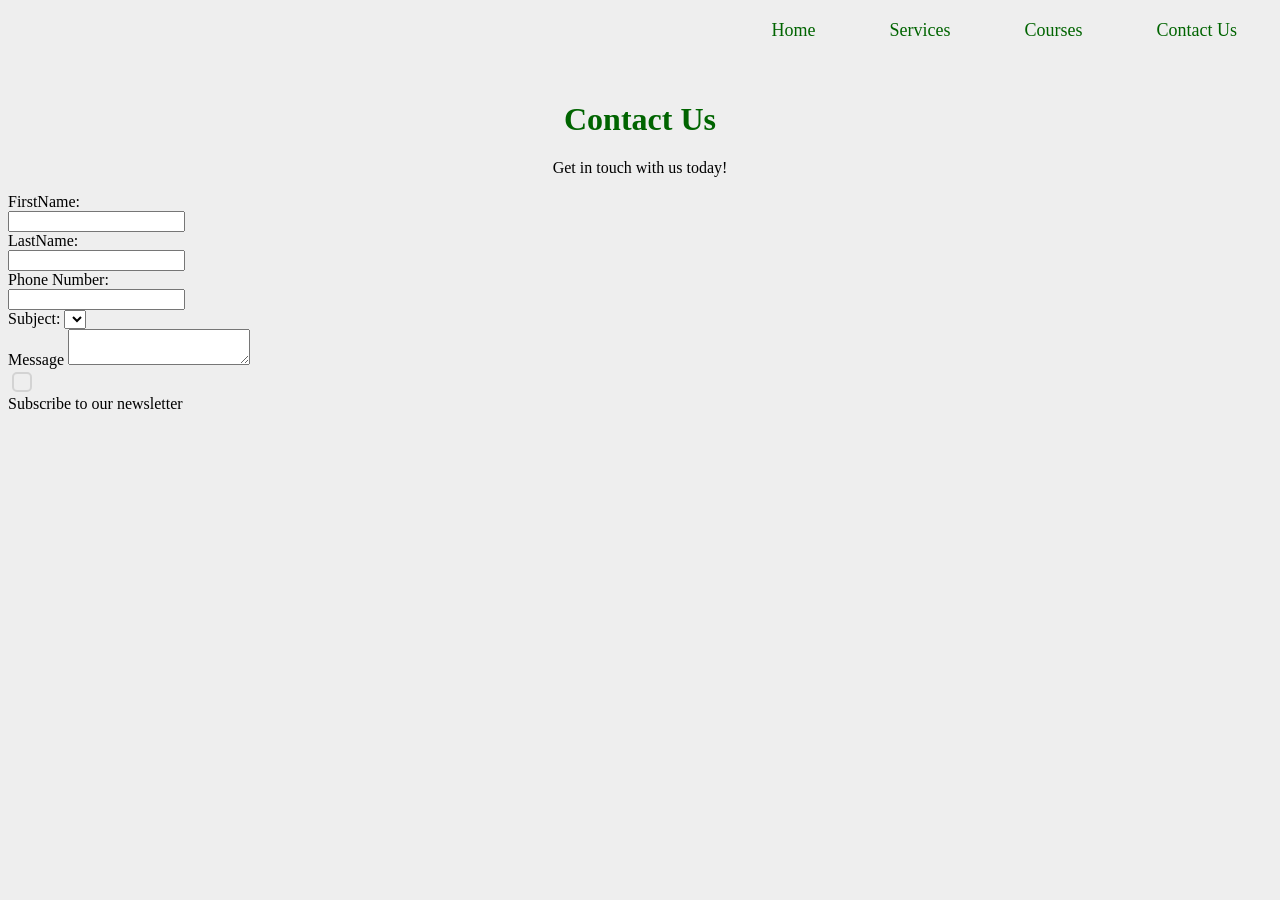
==== contact.html @ 1ac90238 "Fixes a bug issue on the contact page" ====
<!DOCTYPE html>
<html lang="en">
<head>
    <meta charset="UTF-8">
    <meta name="viewport" content="width=device-width, initial-scale=1.0">
    <title>Contact Us</title>
    <link rel="stylesheet" href="styles.css" >
</head>
<body>
   <header class="header-section">
        <nav>
        <a href="index.html">Home</a>
        <a href="services.html">Services</a>
        <a href="courses.html">Courses</a>
        <a href="contact.html">Contact Us</a>
        </nav>

    </header>
    <main>
        <h1>Contact Us</h1>
        <p>Get in touch with us today!</p>
        <form class="contact-form">
            <label> FirstName:
                <input type="text">

            </label>
              <label> LastName:
                <input type="text">
            </label>
            <label> Phone Number:
                <input type="number">
            </label>
              <label> Subject:
                <select>
                    <option></option>
                     <option></option>
                      <option></option>
                       <option></option>
                </select>
            </label>
              <label> Message
                <textarea></textarea>
            </label>
              <label>
                <input type="checkbox">Subscribe to our newsletter
            </label>
        </form>
        </main>
   
    
</body>
</html>
---- styles.css ----
body {
    background-color: #EEEEEE;
}
.header-section{
    text-align: right;
    margin-top: 20px;
}

 nav a {
    text-decoration: none;
    padding:35px;
    font-size: medium;
    justify-content: right;
    font-size: 18px;
    color:darkgreen;
   
}

a:hover{
    color:goldenrod;
    transition: all 0.5s;

}
h1 {
    text-align:center;
    margin-top: 60px;
    color:darkgreen;
}

p{
    text-align: center;
}

.feature-card {
    border:2px solid gray;
    padding:50px;
    display:inline-block;
    border-radius:10px;
    width:50%;
    max-width:350px;
    margin:30px;
    box-shadow:2px 3px 4px darkgreen;
    text-align:center;
    box-sizing: border-box;
}

.feature-card:hover {
    border-color:goldenrod;
    box-shadow:0 0 10px goldenrod;
    cursor:pointer;
    transition:all 0.3s;

}

input[type="checkbox"] {
    appearance:none;
    border:2px solid lightgray;
    width:20px;
    height:20px;
    border-radius:5px;
}

input[type="checkbox"]:checked {
    background-color:goldenrod;
    border-color: goldenrod;
    text-align:center;

}

input[type="checkbox"]:checked::after {
    content:"\2713 ";
    color:white;
    text-align:center;
}


label,input {
    display:block;

}
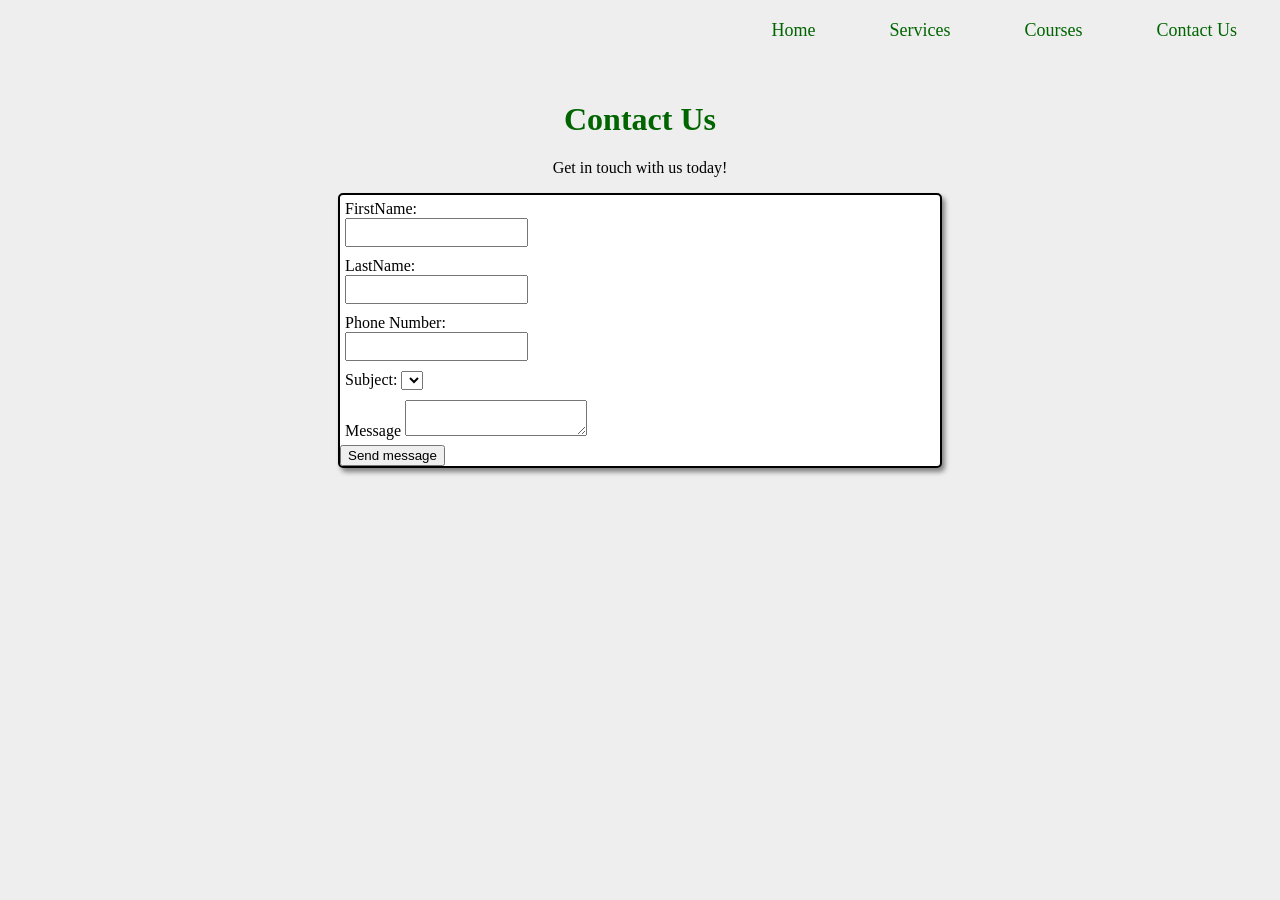
==== commit 66c209b2: "Creates the button element" ====
--- a/contact.html
+++ b/contact.html
@@ -41,9 +41,9 @@
               <label> Message
                 <textarea></textarea>
             </label>
-              <label>
-                <input type="checkbox">Subscribe to our newsletter
-            </label>
+              
+              <button type="submit" class="form-btn">Send message</button>
+            
         </form>
         </main>
    
--- a/styles.css
+++ b/styles.css
@@ -76,7 +76,17 @@
 
 label,input {
     display:block;
+    padding:5px;
 
+}
+
+.contact-form {
+    border:2px solid black;
+    box-shadow: 3px 4px 5px gray;
+    background-color: white;
+    border-radius:5px;
+    max-width: 600px;
+    margin:auto;
 }
 
 
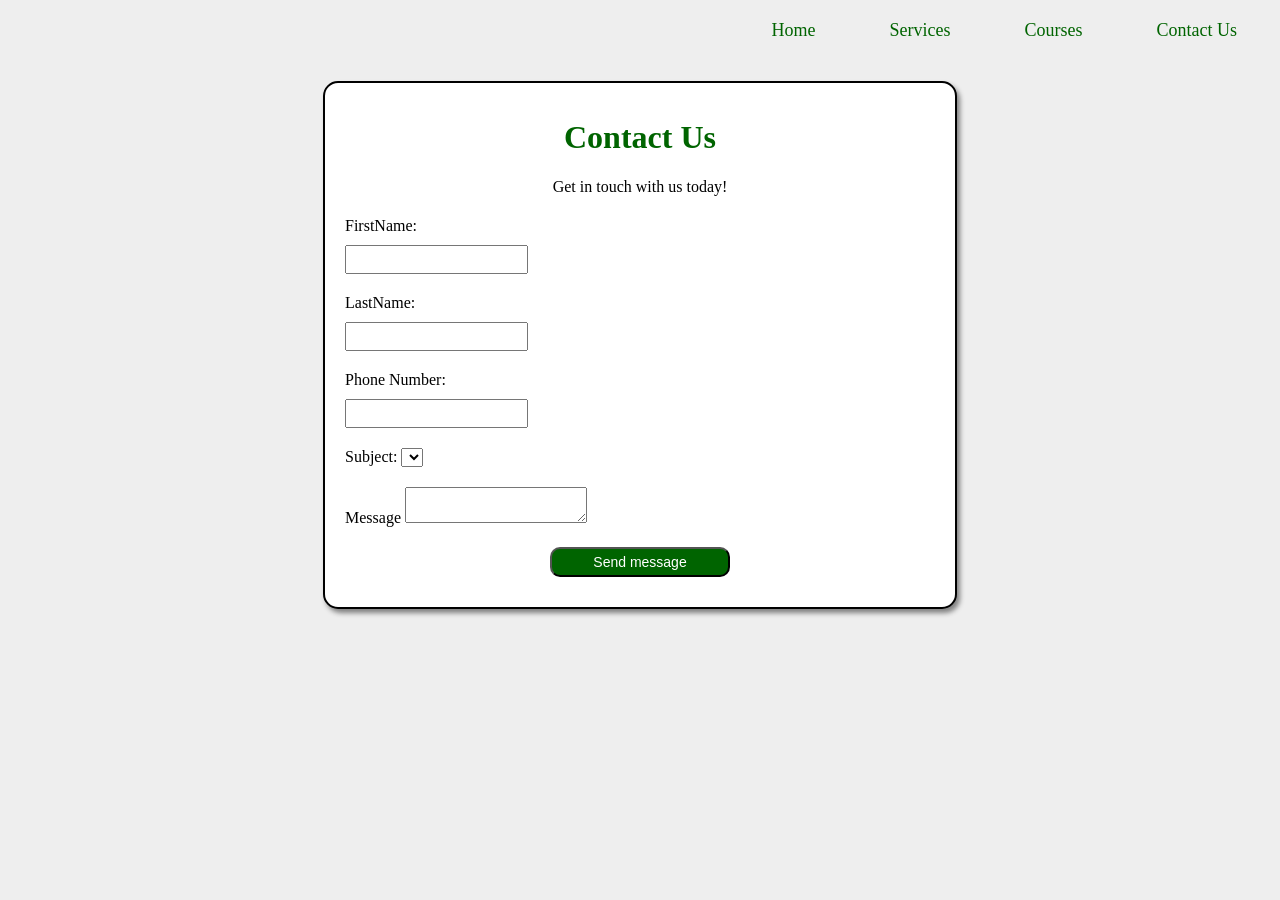
==== commit b0e5c9f7: "Style the form button" ====
--- a/contact.html
+++ b/contact.html
@@ -17,9 +17,10 @@
 
     </header>
     <main>
-        <h1>Contact Us</h1>
+       
+        <form class="contact-form">
+             <h1>Contact Us</h1>
         <p>Get in touch with us today!</p>
-        <form class="contact-form">
             <label> FirstName:
                 <input type="text">
 
--- a/styles.css
+++ b/styles.css
@@ -23,7 +23,6 @@
 }
 h1 {
     text-align:center;
-    margin-top: 60px;
     color:darkgreen;
 }
 
@@ -77,6 +76,7 @@
 label,input {
     display:block;
     padding:5px;
+    margin-top:10px;
 
 }
 
@@ -84,12 +84,23 @@
     border:2px solid black;
     box-shadow: 3px 4px 5px gray;
     background-color: white;
-    border-radius:5px;
+    border-radius:15px;
     max-width: 600px;
-    margin:auto;
+    margin:40px auto;
+    padding:15px;
+   
 }
+ .form-btn {
+    display:block;
+    margin:15px auto;
+    width:30%;
+    padding:5px;
+    border-radius: 10px;
+    background-color: darkgreen;
+    color:white;
+    font-size: 14px;
+ }
 
 
 
 
-
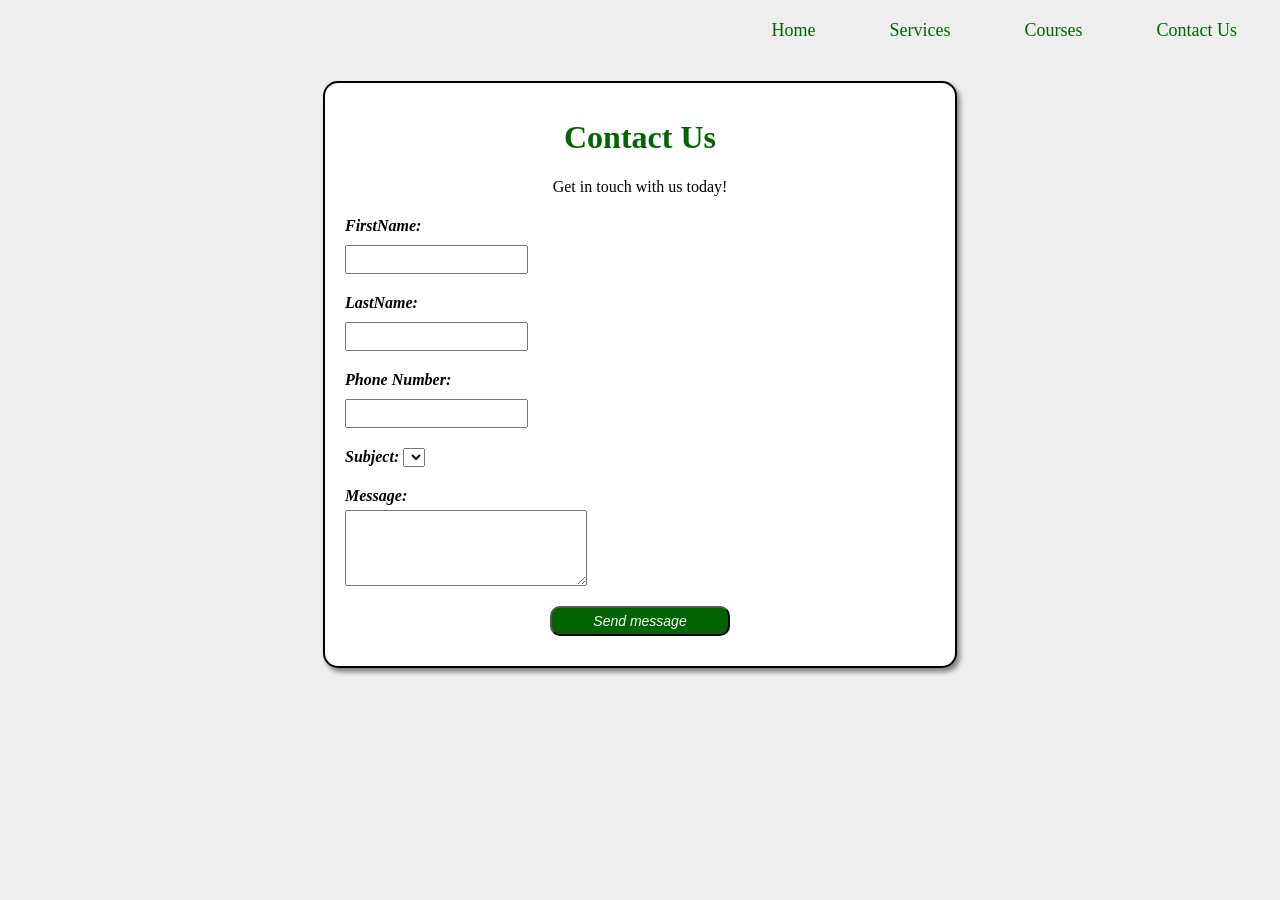
==== commit 73cf2120: "Fixes the height issue in the text area" ====
--- a/contact.html
+++ b/contact.html
@@ -39,7 +39,7 @@
                        <option></option>
                 </select>
             </label>
-              <label> Message
+              <label> Message:
                 <textarea></textarea>
             </label>
               
--- a/styles.css
+++ b/styles.css
@@ -80,6 +80,16 @@
 
 }
 
+label {
+    font-style: oblique;
+    font-weight: bold;
+    
+}
+
+
+
+
+
 .contact-form {
     border:2px solid black;
     box-shadow: 3px 4px 5px gray;
@@ -99,8 +109,15 @@
     background-color: darkgreen;
     color:white;
     font-size: 14px;
+    font-style:oblique ;
+ }
+
+ textarea {
+    display:block;
+    margin-top:5px;
+    width:40%;
+    height:70px;
  }
 
 
 
-
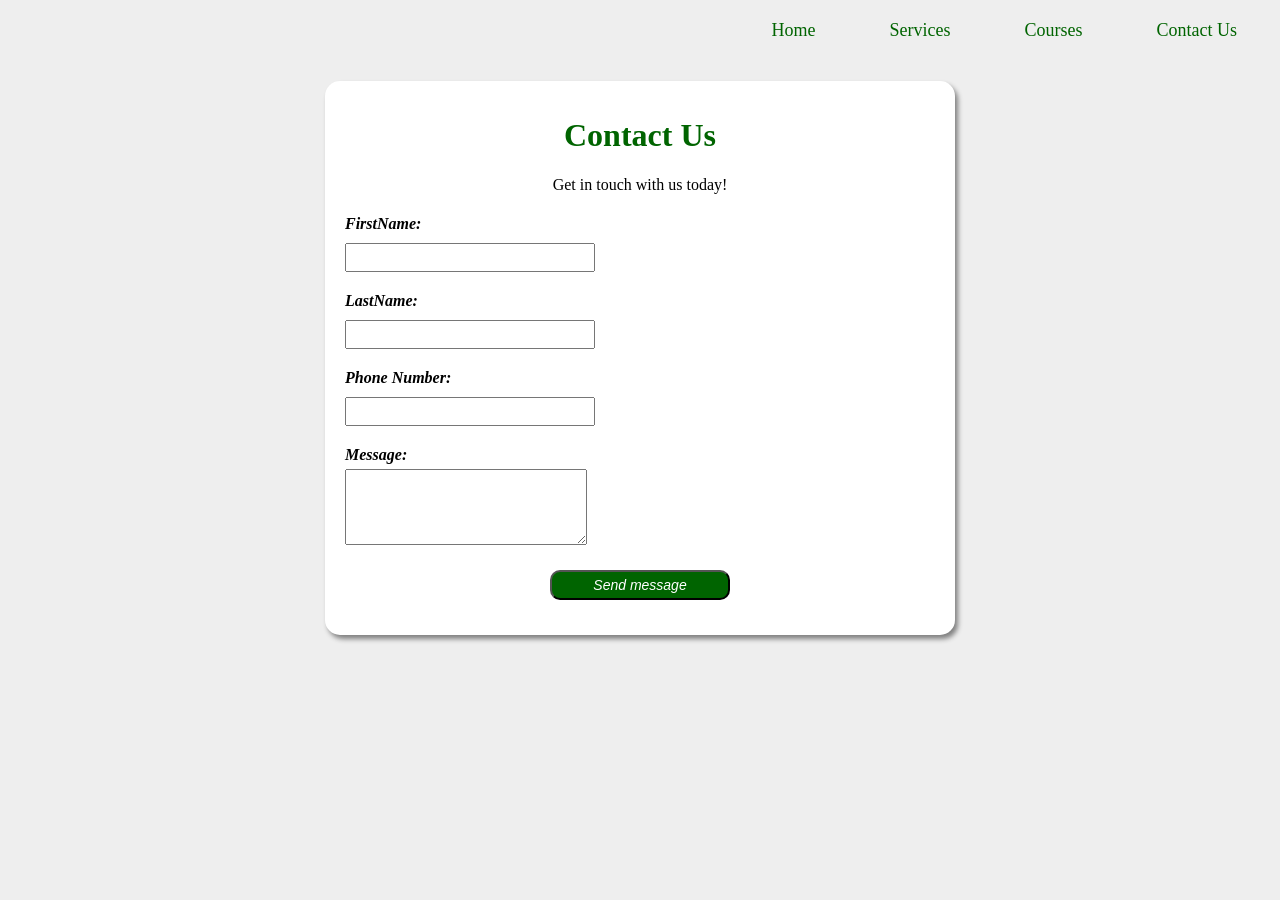
==== commit f3d46d7d: "Final styling on the contact page" ====
--- a/contact.html
+++ b/contact.html
@@ -22,25 +22,19 @@
              <h1>Contact Us</h1>
         <p>Get in touch with us today!</p>
             <label> FirstName:
-                <input type="text">
+                <input type="text" required>
 
             </label>
               <label> LastName:
-                <input type="text">
+                <input type="text" required>
             </label>
             <label> Phone Number:
-                <input type="number">
+                <input type="number" required>
             </label>
-              <label> Subject:
-                <select>
-                    <option></option>
-                     <option></option>
-                      <option></option>
-                       <option></option>
-                </select>
-            </label>
+              
+            
               <label> Message:
-                <textarea></textarea>
+                <textarea required></textarea>
             </label>
               
               <button type="submit" class="form-btn">Send message</button>
--- a/styles.css
+++ b/styles.css
@@ -57,6 +57,7 @@
     width:20px;
     height:20px;
     border-radius:5px;
+   
 }
 
 input[type="checkbox"]:checked {
@@ -85,13 +86,15 @@
     font-weight: bold;
     
 }
+ input {
+    width: 40%;
+ }
 
 
 
 
 
 .contact-form {
-    border:2px solid black;
     box-shadow: 3px 4px 5px gray;
     background-color: white;
     border-radius:15px;
@@ -102,7 +105,7 @@
 }
  .form-btn {
     display:block;
-    margin:15px auto;
+    margin:20px auto;
     width:30%;
     padding:5px;
     border-radius: 10px;
@@ -110,6 +113,12 @@
     color:white;
     font-size: 14px;
     font-style:oblique ;
+ }
+
+ .form-btn:hover {
+    cursor:pointer;
+    background-color: goldenrod;
+    color:black;
  }
 
  textarea {
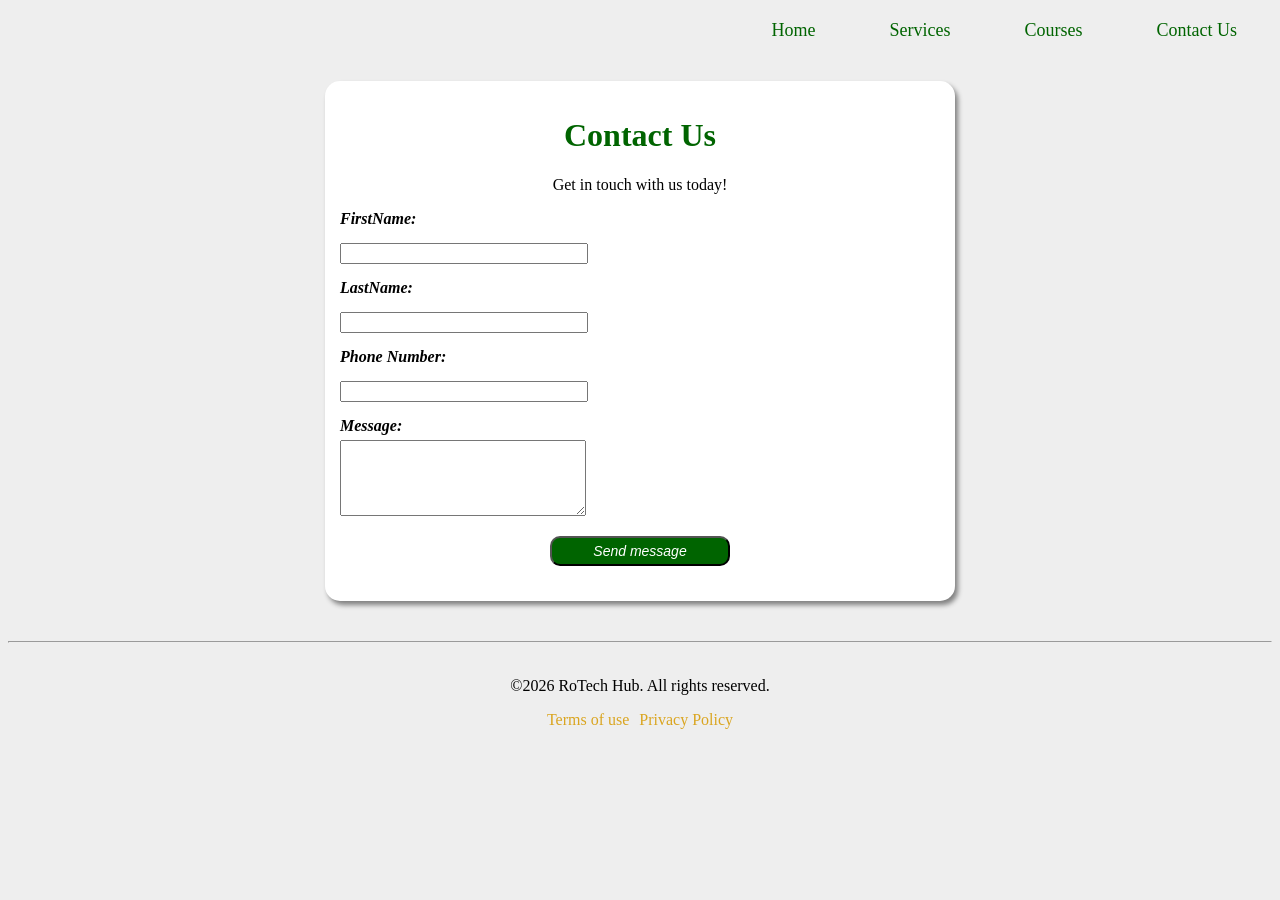
==== commit e8bf0e7c: "Adds footer element to all the html pages" ====
--- a/contact.html
+++ b/contact.html
@@ -40,6 +40,14 @@
               <button type="submit" class="form-btn">Send message</button>
             
         </form>
+        <hr>
+         <footer class="footer-hub">
+            <p> &copy;2026 RoTech Hub. All rights reserved.</p>
+            <div class="footer-links">
+            <a href="#terms-of-use" >Terms of use</a>
+            <a href="privacy-policy">Privacy Policy</a>
+            </div>
+        </footer>
         </main>
    
     
--- a/styles.css
+++ b/styles.css
@@ -76,8 +76,7 @@
 
 label,input {
     display:block;
-    padding:5px;
-    margin-top:10px;
+    margin-top:15px;
 
 }
 
@@ -128,5 +127,78 @@
     height:70px;
  }
 
-
-
+ .services-card {
+    background-color: white;
+    width:30%;
+    margin:15px;
+    border-radius:5px;
+    display:inline-block;
+
+ }
+.course-img {
+    width:100%;
+    height:300px;
+}
+
+.course2-img {
+    width:100%;
+    height:313px;
+
+}
+
+.web-course {
+    text-align:center;
+    padding:10px;
+}
+
+.h-web {
+    color:darkgreen;
+}
+
+.a-web {
+    text-decoration: none;
+    background-color: goldenrod;
+    display:block;
+    width:20%;
+    padding:5px;
+    margin: auto;
+    border-radius: 5px;
+    color:white;
+}
+
+.a-web:hover {
+    cursor: pointer;
+    background-color: darkgreen;
+    color:white;
+}
+
+.service-head {
+    color:darkgreen;
+    text-align:center;
+    margin-top: 70px;
+    font-size: 30px;
+}
+
+.footer-hub {
+   
+    padding:10px;
+    margin:auto;
+}
+
+.footer-links {
+   text-decoration: none; 
+   display:flex;
+   justify-content: center;
+   flex-direction: row;
+   gap:10px;
+   
+}
+
+.footer-links a {
+    text-decoration: none;
+    color:goldenrod;
+}
+
+.footer-links a:hover {
+    color:darkgreen;
+}
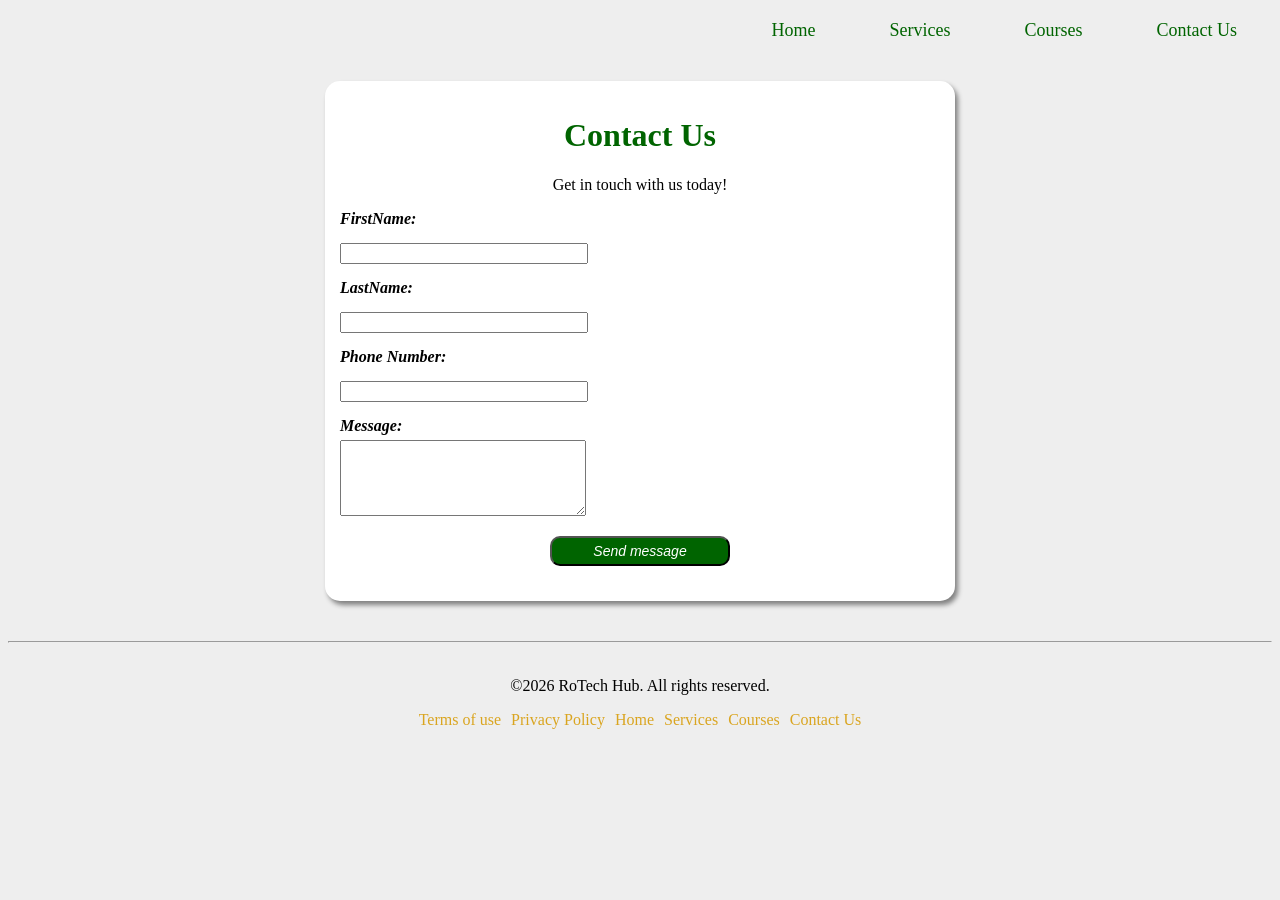
==== commit 04c5f70a: "Adds the modified footer to the contact us page" ====
--- a/contact.html
+++ b/contact.html
@@ -46,6 +46,11 @@
             <div class="footer-links">
             <a href="#terms-of-use" >Terms of use</a>
             <a href="privacy-policy">Privacy Policy</a>
+             <a href="index.html">Home</a>
+                 <a href="services.html">Services</a>
+                  <a href="courses.html">Courses</a>
+                  <a href="contact.html">Contact Us</a>
+               
             </div>
         </footer>
         </main>
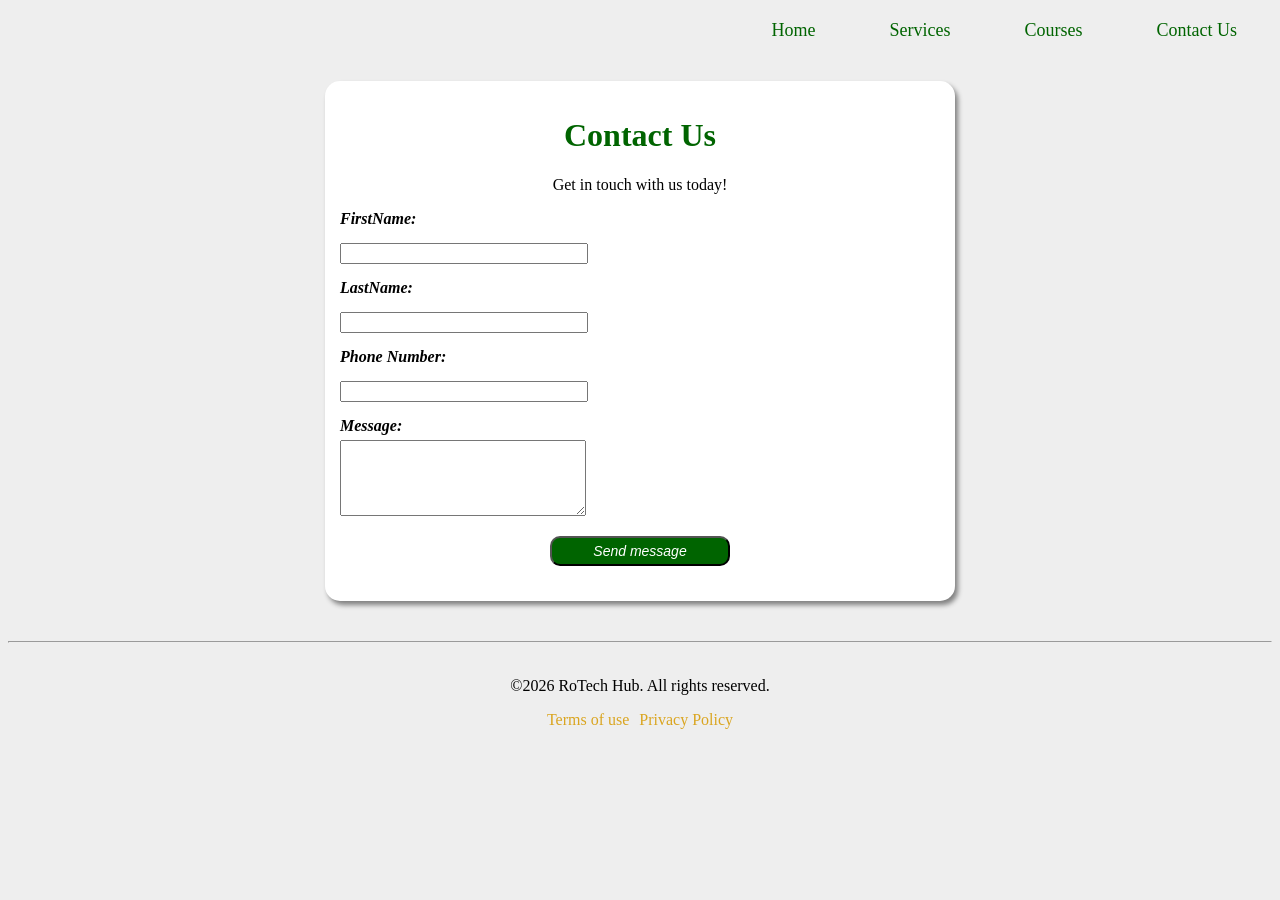
==== commit 0ab8a858: "Removes the added links in the footer" ====
--- a/contact.html
+++ b/contact.html
@@ -46,11 +46,7 @@
             <div class="footer-links">
             <a href="#terms-of-use" >Terms of use</a>
             <a href="privacy-policy">Privacy Policy</a>
-             <a href="index.html">Home</a>
-                 <a href="services.html">Services</a>
-                  <a href="courses.html">Courses</a>
-                  <a href="contact.html">Contact Us</a>
-               
+            
             </div>
         </footer>
         </main>
--- a/styles.css
+++ b/styles.css
@@ -201,4 +201,11 @@
 
 .footer-links a:hover {
     color:darkgreen;
+}
+
+.nav-header {
+  
+    padding:20px;
+    border-bottom:10px;
+    margin:auto;
 }
